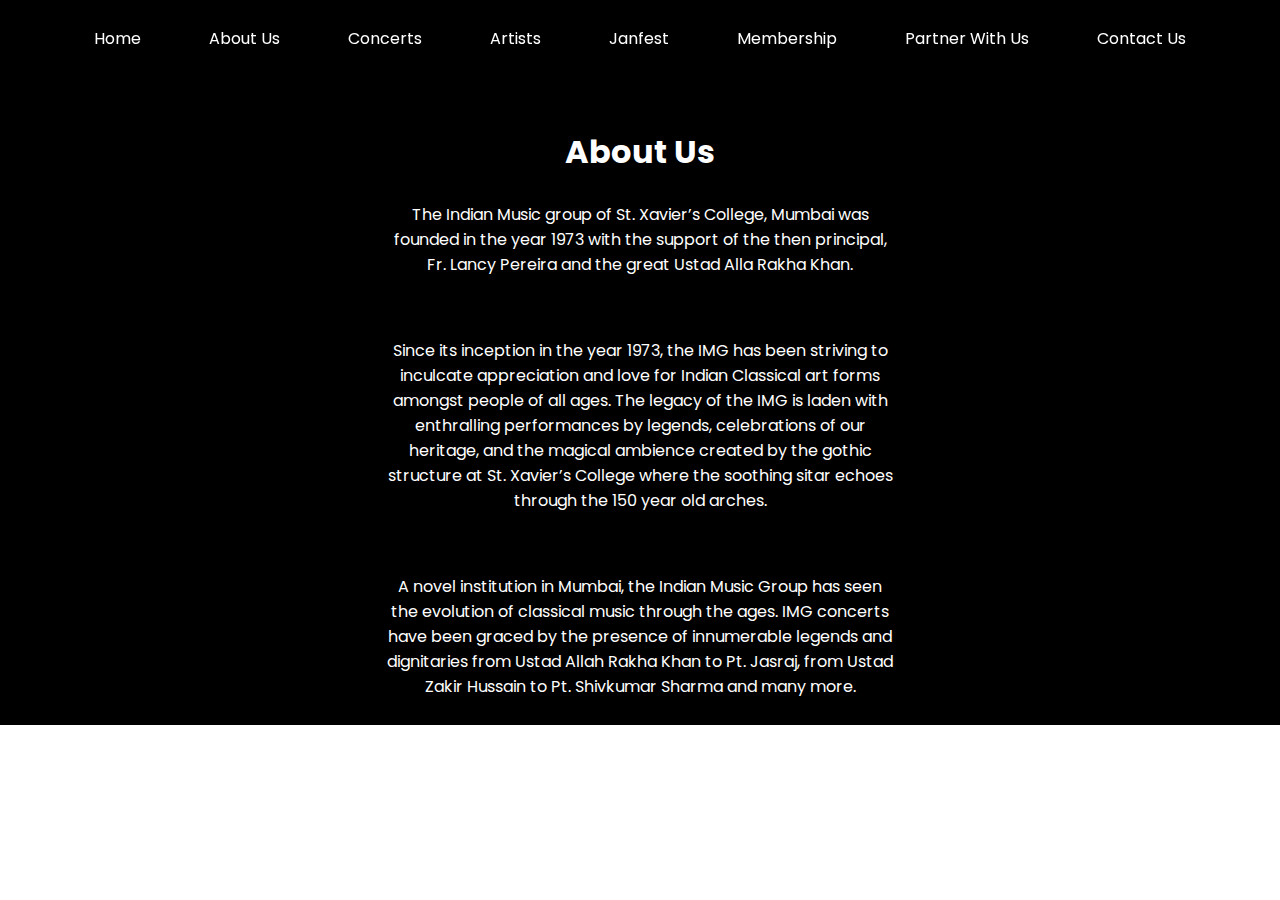
==== pages/about/index.html @ 9029b775 "pages" ====
<!DOCTYPE html>
<html lang="en">
<head>
    <meta charset="UTF-8">
    <meta name="viewport" content="width=device-width, initial-scale=1.0">

    <link rel="stylesheet" href="style.css">
    <title>Indian Music Group</title>
    <link rel="preconnect" href="https://fonts.googleapis.com">
    <link rel="preconnect" href="https://fonts.gstatic.com" crossorigin>
    <link href="https://fonts.googleapis.com/css2?family=Poppins&display=swap" rel="stylesheet">
</head>
<body>

<!-- Hamburger -->
  <label class="toggle">
    <input type="checkbox" class="click">
    <div class="ham">
      <div>
        <span></span>
        <span></span>
      </div>
      <svg>
        <use xlink:href="#path">
      </svg>
      <svg tabindex="0" style="outline: none;">
        <title>Hamburger Menu</title>
        <use xlink:href="#path">
      </svg>
    </div>
  </label>
  <svg xmlns="http://www.w3.org/2000/svg" style="display: none;">
    <symbol xmlns="http://www.w3.org/2000/svg" viewBox="0 0 44 44" id="path">
      <path d="M22,22 L2,22 C2,11 11,2 22,2 C33,2 42,11 42,22"></path>
    </symbol>
    <title>Navigation Menu </title>
  </svg>

    <div class="navbar">
        <nav>
            <ul>
                <li><a href="">Home</a></li>
                <li><a href="">About Us</a></li>
                <li><a href="">Concerts</a></li>
                <li><a href="">Artists</a></li>
                <li><a href="">Janfest</a></li>
                <li><a href="">Membership</a></li>
                <li><a href="">Partner With Us</a></li>
                <li><a href="">Contact Us</a></li>

            </ul>
        </nav>
    </div>
    <!--- Hamburger nav-->
  <div class="collapse">
    <ul>
      <li>hehe</li>
    </ul>
  </div>

  <div class="main">
      <div class="content">
            <h1>About Us</h1>
            <p>The Indian Music group of St. Xavier’s College, Mumbai was founded in the year 1973 with the support of the then principal, Fr. Lancy Pereira and the great Ustad Alla Rakha Khan.</p>
            <img src="https://indianmusicgroup.com/images/about/Library.jpg" alt="">
            <p>Since its inception in the year 1973, the IMG has been striving to inculcate appreciation and love for Indian Classical art forms amongst people of all ages. The legacy of the IMG is laden with enthralling performances by legends, celebrations of our heritage, and the magical ambience created by the gothic structure at St. Xavier’s College where the soothing sitar echoes through the 150 year old arches.</p>
            <img src="https://indianmusicgroup.com/images/about/Baithak.jpg" alt="">
            <p>A novel institution in Mumbai, the Indian Music Group has seen the evolution of classical music through the ages. IMG concerts have been graced by the presence of innumerable legends and dignitaries from Ustad Allah Rakha Khan to Pt. Jasraj, from Ustad Zakir Hussain to Pt. Shivkumar Sharma and many more.</p>
      </div>
  </div>
    <script src="https://code.jquery.com/jquery-3.2.1.slim.min.js" integrity="sha384-KJ3o2DKtIkvYIK3UENzmM7KCkRr/rE9/Qpg6aAZGJwFDMVNA/GpGFF93hXpG5KkN" crossorigin="anonymous"></script>
    <script src="../../scripts.js"></script>
    <script src="./landing.js"></script>
</body>
</html>
---- pages/about/style.css ----
*{
    padding: 0;
    margin: 0;
    font-family: 'Poppins', sans-serif;
    
}

.main {
    width: 100vw;
    background-color: #000;
}

.content {
  padding-top: 10%;
  color: white;
  text-align: center;
  width: 40vw;
  margin-left: auto;
  margin-right: auto;
}

.content p {
  padding-top: 5%;
  padding-bottom: 5%;

}


.content img{
  border-radius: 1.2rem;
  margin: 0;
  padding: 0;
  text-align: left;
  width: 100%;
  transition: ease-in-out , 1s;

  opacity: 0;
  transform: translateY(-20px);
}
.content img.is-showing {
  opacity: 1;
  transform: translateY(0px);
}
.navbar {
    position: fixed;
    z-index: 10000;
    width: 100%;
    text-align: center; 
    padding-bottom: 1%;
    transition: ease-in-out , 0.3s;
}
ul {
    margin-left: auto;
    margin-right: auto;
    padding-top: 2%;
}
li {
    text-align: center;
    display: inline;
    padding-left: 2.5%;
    padding-right: 2.5%;
    
}
li a {
    color: white;
    text-decoration: none;
}

.main img {
    display: block;
    margin-left: auto;
    margin-right: auto;
    padding-top: 2%;
}
body {
    margin: 0;
    padding: 0;
  }
  .bg-video-wrap {
    position: fixed;
    overflow: hidden;
    width: 100%;
    height: 100vh;
    background: url(https://designsupply-web.com/samplecontent/vender/codepen/20181014.png) no-repeat center center/cover;
  }
  
  video {
    min-width: 100%;
    min-height: 100vh;
    z-index: 1;
    
  }
  .overlay {
    width: 100%;
    height: 100vh;
    position: absolute;
    top: 0;
    left: 0;
    background-color: rgba(0,0,0,0.3);
    background-size: 3px 3px;
    z-index: 2;
  }

  figure {
      padding-top: 5%;
      line-height: 4rem;
      letter-spacing: 2px;
      color: #ededed;
      animation-delay: 2s;
  }
  h2{
      color: white;
  }

  @keyframes emerge {
      0% {
          transform: translateY(-20px);
          opacity: 0;
      }
      100% {
          transform: translateY(0px);
          opacity: 1;
      }
  }


  /* HAMBURGER NAV CSS */

  .collapse {
    overflow-x: hidden;
    overflow-y: hidden;
    height: 0vh;
    width: 100vw;
    background-color: #111111; 
    position: absolute;
    z-index: 5;
    transition: ease-in-out, 0.2s; 
  }
  .collapse.is-clicked { 
    height: 100vh;
    padding-top: 15%;
    overflow-y: scroll; 
    padding-bottom: 40%; 
  }
  .collapse a {
    font-family: "Overpass", sans-serif;
    text-decoration: none;
    color: white;
    font-size: 2.5vh;
  }
  .collapse ul {
    transform: translateY(-20px);
    opacity: 0;
    transition: ease-in-out, 0.2s;
    margin-top: 10%;
    width: 100vw;
    text-align: center;
  }
  .collapse ul.is-clicked {
    transform: translateY(0px);
    opacity: 1;
  }
  .collapse li {
    margin-top: 8%;
  }
  .toggle {
    opacity: 100%;
    transition: 1.5s;
    position: absolute;
    cursor: pointer;
    z-index: 7;
    margin: 8% 5%;
  }

  
  /* CSS FOR MOBILE ONLY */
  @media (max-width: 500px) {
    .content {
      padding-top: 15%;
      width: 90vw;
      text-align: justify;
    }
    /* CSS FOR HAMBURGER */
    .navbar{
        visibility: hidden;
    }
    .toggle {
        position: absolute;
        cursor: pointer;
        z-index: 7;
        margin: 8% 5%;
      }
      .toggle input {
        display: none;
      }
 
      .toggle input + div {
        width: 30px;
        height: 18px;
        position: relative;
      }
      .toggle input + div div {
        position: absolute;
        left: 0;
        top: 0;
        right: 0;
        bottom: 0;
        transition: transform 0.5s ease;
      }
      .toggle input + div div span {
        display: block;
        position: absolute;
        left: 0;
        right: 0;
      }
      .toggle input + div div span:first-child {
        top: 0;
      }
      .toggle input + div div span:first-child:before,
      .toggle input + div div span:first-child:after {
        top: 0;
      }
      .toggle input + div div span:last-child {
        bottom: 0;
      }
      .toggle input + div div span:last-child:before,
      .toggle input + div div span:last-child:after {
        bottom: 0;
      }
      .toggle input + div div span:before,
      .toggle input + div div span:after {
        content: "";
        display: block;
        width: 47%;
        height: 2px;
        border-radius: 1px;
        background: #fff;
        position: absolute;
        -webkit-backface-visibility: hidden;
        transition: transform 0.5s ease, border-radius 0.3s ease,
          background 0.4s ease;
      }
      .toggle input + div div span:before {
        left: 0;
        transform-origin: 0 50%;
        transform: translate(1px, 0) scaleX(1.1);
      }
      .toggle input + div div span:after {
        right: 0;
        transform-origin: 100% 50%;
        transform: translate(-1px, 0) scaleX(1.1);
      }
      .toggle input + div svg {
        display: block;
        fill: none;
        stroke: #fff;
        stroke-width: 2px;
        width: 44px;
        height: 44px;
        stroke-linecap: round;
        position: absolute;
        left: 50%;
        top: 50%;
        margin: -22px 0 0 -22px;
        stroke-dasharray: 0 82.801 8 82.801;
        stroke-dashoffset: 82.801;
        transform-origin: 50% 50%;
        -webkit-backface-visibility: hidden;
        transform: scale(1);
        transition: stroke-dashoffset 0.5s ease, stroke-dasharray 0.6s ease,
          transform 0.5s ease, stroke 0.4s ease;
      }
      .toggle input + div svg:nth-child(3) {
        transform: rotate(180deg) scale(1);
      }
      .toggle input:checked + div div {
        transform: rotate(90deg);
      }
      .toggle input:checked + div div span:before,
      .toggle input:checked + div div span:after {
        background: #fff;
      }
      .toggle input:checked + div div span:first-child:before {
        transform: rotate(45deg) translate(2.2px, -3px) scaleX(1.05);
      }
      .toggle input:checked + div div span:first-child:after {
        transform: rotate(-45deg) translate(-2.2px, -3px) scaleX(1.05);
      }
      .toggle input:checked + div div span:last-child:before {
        transform: rotate(-45deg) translate(2.2px, 3px) scaleX(1.05);
      }
      .toggle input:checked + div div span:last-child:after {
        transform: rotate(45deg) translate(-2.2px, 3px) scaleX(1.05);
      }
      .toggle input:checked + div svg {
        stroke-dashoffset: 62;
        stroke-dasharray: 0 82.801 62 82.801;
        transform: rotate(90deg);
        stroke: #fff;
      }
      .toggle input:checked + div svg:nth-child(3) {
        transform: rotate(270deg);
      }
 
      html {
        box-sizing: border-box;
        -webkit-font-smoothing: antialiased;
      }
 
      * {
        box-sizing: inherit;
      }
      *:before,
      *:after {
        box-sizing: inherit;
      }
 
      body .dribbble {
        position: fixed;
        display: block;
        right: 24px;
        bottom: 24px;
      }
      body .dribbble img {
        display: block;
        width: 76px;
      }
  }

/* CSS FOR EXCEPT MOBILE */
  @media (min-width: 500px){
      
    /* Hamburger CSS */
      .collapse{
        visibility: hidden;
      }
      .toggle {
        visibility: hidden;
        position: absolute;
        z-index: 120;
      }
      .dribbble {
        visibility: hidden;
        position: absolute;
      }
  }
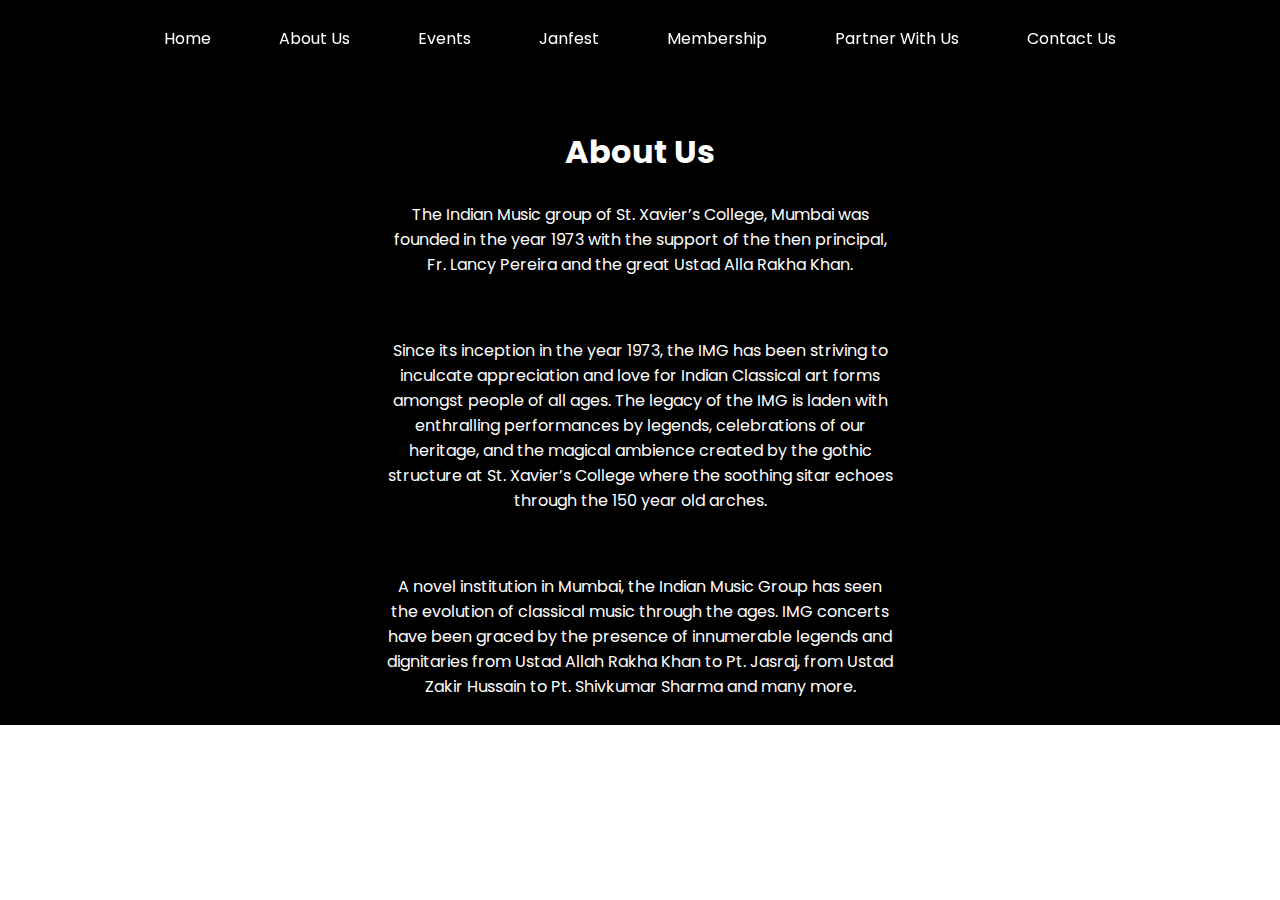
==== commit ab9d80f2: "Merge pull request #6 from xxchanjotxx/master" ====
--- a/pages/about/index.html
+++ b/pages/about/index.html
@@ -36,25 +36,29 @@
     <title>Navigation Menu </title>
   </svg>
 
-    <div class="navbar">
-        <nav>
-            <ul>
-                <li><a href="">Home</a></li>
-                <li><a href="">About Us</a></li>
-                <li><a href="">Concerts</a></li>
-                <li><a href="">Artists</a></li>
-                <li><a href="">Janfest</a></li>
-                <li><a href="">Membership</a></li>
-                <li><a href="">Partner With Us</a></li>
-                <li><a href="">Contact Us</a></li>
+  <nav class="navbar">
+    <ul>
+      <li><a href="../../index.html">Home</a></li>
+      <li><a href="#">About Us</a></li>
+      <li><a href="../events/index.html">Events</a></li>
+      <li><a href="../janfest/index.html">Janfest</a></li>
+      <li><a href="../membership/index.html">Membership</a></li>
+      <li><a href="../partner/index.html">Partner With Us</a></li>
+      <li><a href="../contact/index.html">Contact Us</a></li>
 
-            </ul>
-        </nav>
-    </div>
+    </ul>
+  </nav>
+  
     <!--- Hamburger nav-->
   <div class="collapse">
     <ul>
-      <li>hehe</li>
+      <li><a href="../../index.html">Home</a></li>
+      <li><a href="#">About Us</a></li>
+      <li><a href="../events/index.html">Events</a></li>
+      <li><a href="../janfest/index.html">Janfest</a></li>
+      <li><a href="../membership/index.html">Membership</a></li>
+      <li><a href="../partner/index.html">Partner With Us</a></li>
+      <li><a href="../contact/index.html">Contact Us</a></li>
     </ul>
   </div>
 
@@ -69,7 +73,7 @@
       </div>
   </div>
     <script src="https://code.jquery.com/jquery-3.2.1.slim.min.js" integrity="sha384-KJ3o2DKtIkvYIK3UENzmM7KCkRr/rE9/Qpg6aAZGJwFDMVNA/GpGFF93hXpG5KkN" crossorigin="anonymous"></script>
-    <script src="../../scripts.js"></script>
+    <script src="../../js/script.js"></script>
     <script src="./landing.js"></script>
 </body>
 </html>
--- a/pages/about/style.css
+++ b/pages/about/style.css
@@ -153,6 +153,8 @@
     opacity: 0;
     transition: ease-in-out, 0.2s;
     margin-top: 10%;
+    display: flex;
+  flex-direction: column;
     width: 100vw;
     text-align: center;
   }
